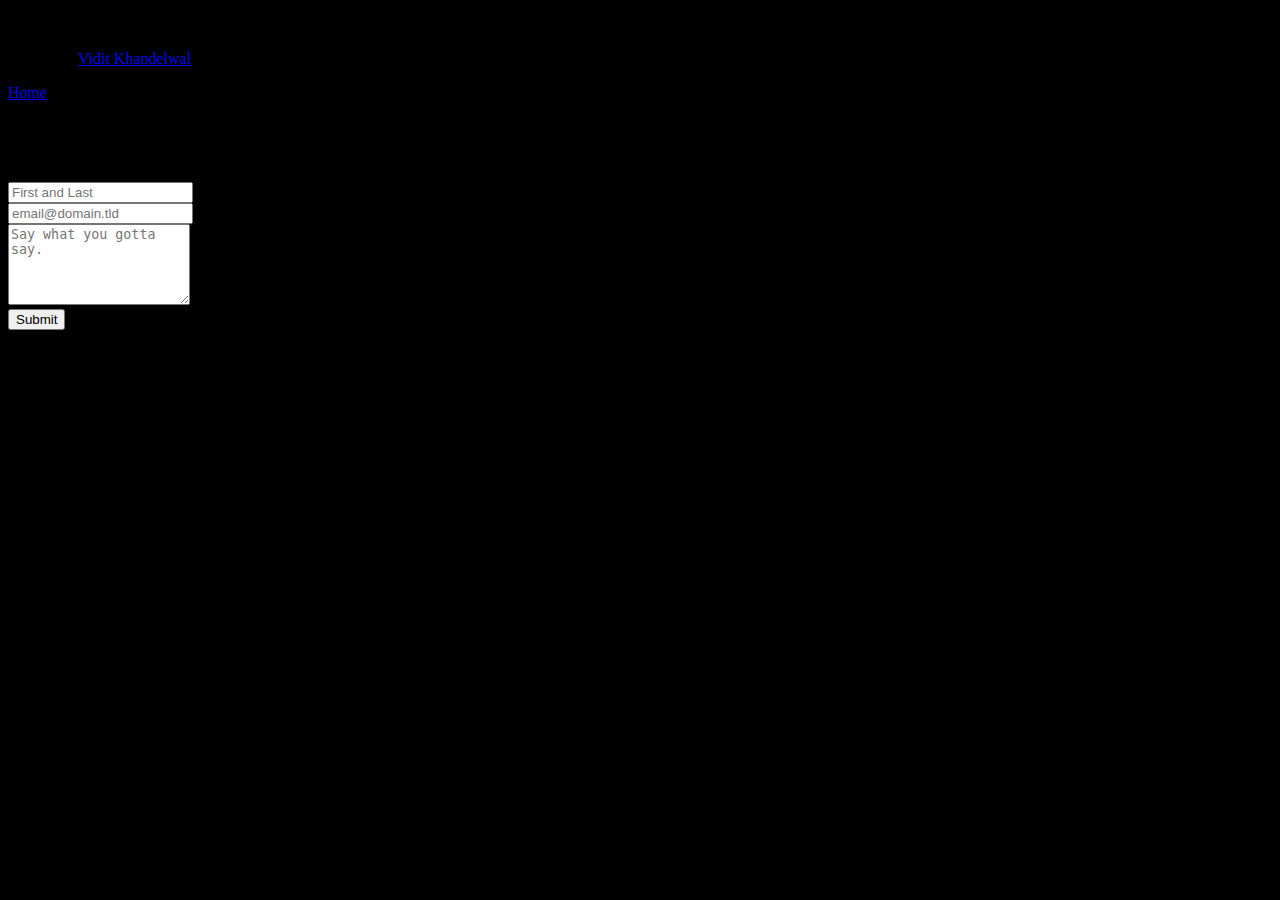
==== contact.html @ eecdcd17 "Initial commit" ====
<!DOCTYPE html>
<html>
  <head>
    <meta charset="utf-8">
    <meta name="viewport" content="width=device-width">
    <title>Domains - Vidit Khandelwal</title>
		<meta name="description" content="List of Vidit Khandelwal's domains and subdomains.">
		<meta name="author" content="Vidit Khandelwal">
		<meta name="keywords" content="Vidit Khandelwal, DePauw University, DePauw, CS, computer science, author, writer">
		
    <link href="style.css" rel="stylesheet" type="text/css"/>
		<script src="https://cdnjs.cloudflare.com/ajax/libs/bootstrap/5.0.2/js/bootstrap.min.js"></script>
		<link href="https://cdn.jsdelivr.net/npm/bootstrap@5.0.2/dist/css/bootstrap.min.css" rel="stylesheet" integrity="sha384-EVSTQN3/azprG1Anm3QDgpJLIm9Nao0Yz1ztcQTwFspd3yD65VohhpuuCOmLASjC" crossorigin="anonymous">

		<link href="/static/V-Interlock-Gradient-Favicon.png" rel="icon">

  </head>
  <body class="bg-black text-white">
		<header class="bg-black sticky-top border-bottom border-primary pt-2 pb-2">
		<div class="d-flex bd-highlight justify-content-between align-self-center">
  		<div class="p-2 bd-highlight align-self-center">
				<p class="h4">Domains</p>
				<p class="h6">Owned by <a class="link-light" href="https://viditkhandelwal.com">Vidit Khandelwal</a></p>
			</div>
  		<div class="p-2 bd-highlight align-self-center">
				<a class="btn btn-outline-light" href="/index.html">Home</a>
			</div>
		</div>
		</header>
		<div id="main-content" class="px-5 py-5">
			<h1 class="display-1">Contact Me</h1>
			<form class="text-dark" action="https://formspree.io/f/xqkwrdaz" method="POST" name="vkdomains-contact">
			<div class="mb-3 form-floating">
				<input type="text" class="form-control"  name="name" id="full-name" placeholder="First and Last" required>
				<label class="" for="floatingInput" placeholder="First and Last">Full Name</label>
			</div>
			<div class="mb-3 form-floating">
				<input type="email" class="form-control" type="email" name="_replyto" id="floatingInput" placeholder="email@domain.tld" required>
				<label class="" for="floatingInput">Email Address</label>
			</div>
			<div class="mb-3 form-floating">
    		<textarea class="form-control" rows="5" name="message" id="floatingTextarea2" placeholder="Say what you gotta say." required></textarea>
				<label class="" for="floatingTextarea2">Message</label>
			</div>
    		<button class="btn btn-outline-light" type="submit">Submit</button>
			</form>
		</div>					
    <script src="script.js"></script>
  </body>
</html>
---- style.css ----
header{
	background-image: url("https://bio.viditkhandelwal.com/static/small-background-black-elliptical.png")
}

.bg-black{
	background-color: black;
}
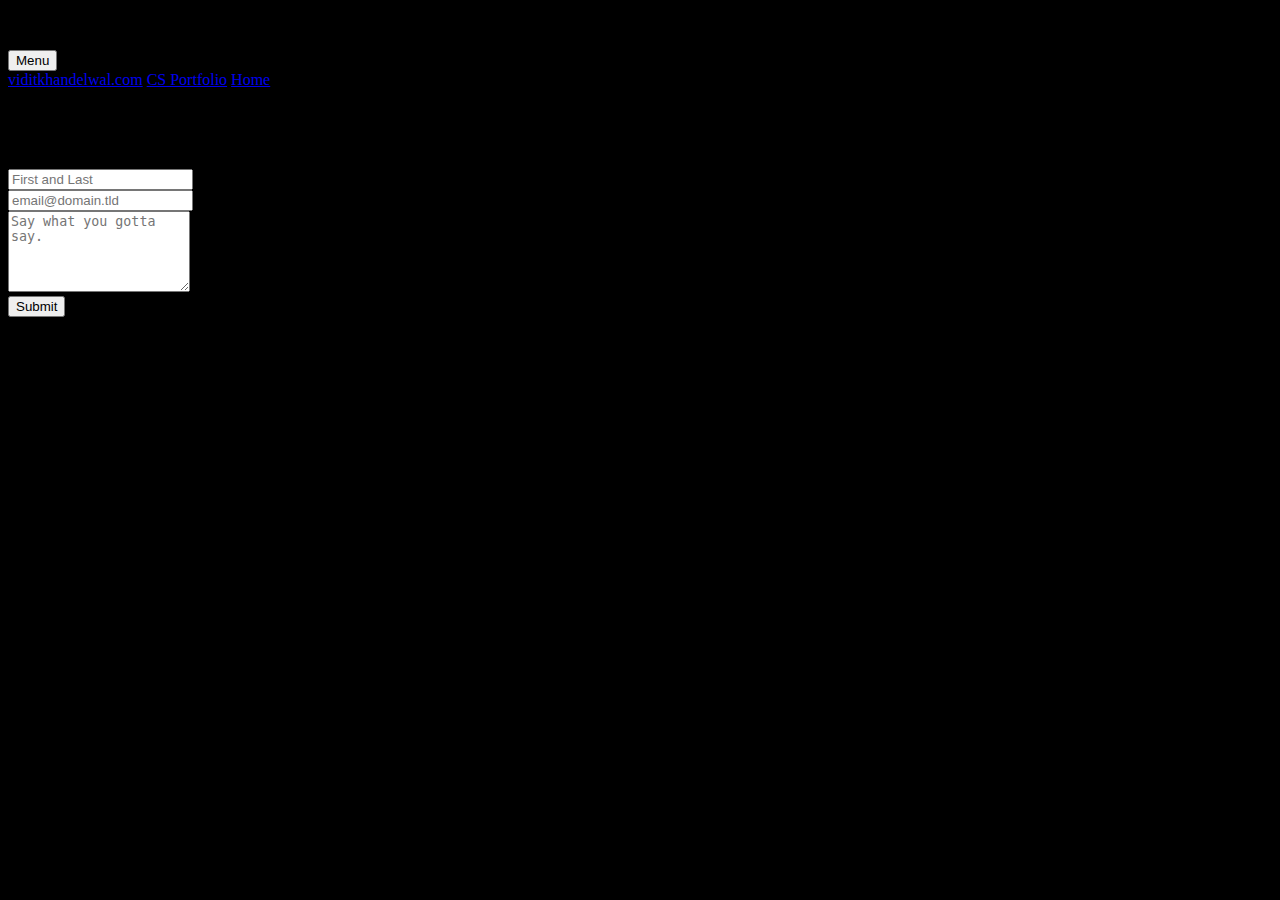
==== commit 6bbcbc79: "added basic menu" ====
--- a/contact.html
+++ b/contact.html
@@ -10,19 +10,33 @@
 		
     <link href="style.css" rel="stylesheet" type="text/css"/>
 		<script src="https://cdnjs.cloudflare.com/ajax/libs/bootstrap/5.0.2/js/bootstrap.min.js"></script>
+		
 		<link href="https://cdn.jsdelivr.net/npm/bootstrap@5.0.2/dist/css/bootstrap.min.css" rel="stylesheet" integrity="sha384-EVSTQN3/azprG1Anm3QDgpJLIm9Nao0Yz1ztcQTwFspd3yD65VohhpuuCOmLASjC" crossorigin="anonymous">
 
+		<script src="https://cdnjs.cloudflare.com/ajax/libs/jquery/3.6.0/jquery.min.js"></script>
+
 		<link href="/static/V-Interlock-Gradient-Favicon.png" rel="icon">
+
+		<link
+    rel="stylesheet"
+    href="https://cdnjs.cloudflare.com/ajax/libs/animate.css/4.1.1/animate.min.css"
+  />
 
   </head>
   <body class="bg-black text-white">
 		<header class="bg-black sticky-top border-bottom border-primary pt-2 pb-2">
 		<div class="d-flex bd-highlight justify-content-between align-self-center">
-  		<div class="p-2 bd-highlight align-self-center">
-				<p class="h4">Domains</p>
-				<p class="h6">Owned by <a class="link-light" href="https://viditkhandelwal.com">Vidit Khandelwal</a></p>
+  		<div class="p-2 bd-highlight align-self-center animate__animated animate__fadeInLeft">
+				<p class="h4">Vidit's Domains</p>
 			</div>
   		<div class="p-2 bd-highlight align-self-center">
+				<button class="btn btn-outline-light" href="" id="menu" onclick="menu()">Menu</button>
+			</div>
+		</div>
+		<div class="d-flex bd-highlight justify-content-end align-self-center d-none" id="menu-items">
+			<div class="btn-group" role="group">
+				<a class="btn btn-outline-light" href="https://viditkhandelwal.com" target="_blank">viditkhandelwal.com</a>
+				<a class="btn btn-outline-light" href="https://cs.viditkhandelwal.com" target="_blank">CS Portfolio</a>
 				<a class="btn btn-outline-light" href="/index.html">Home</a>
 			</div>
 		</div>
